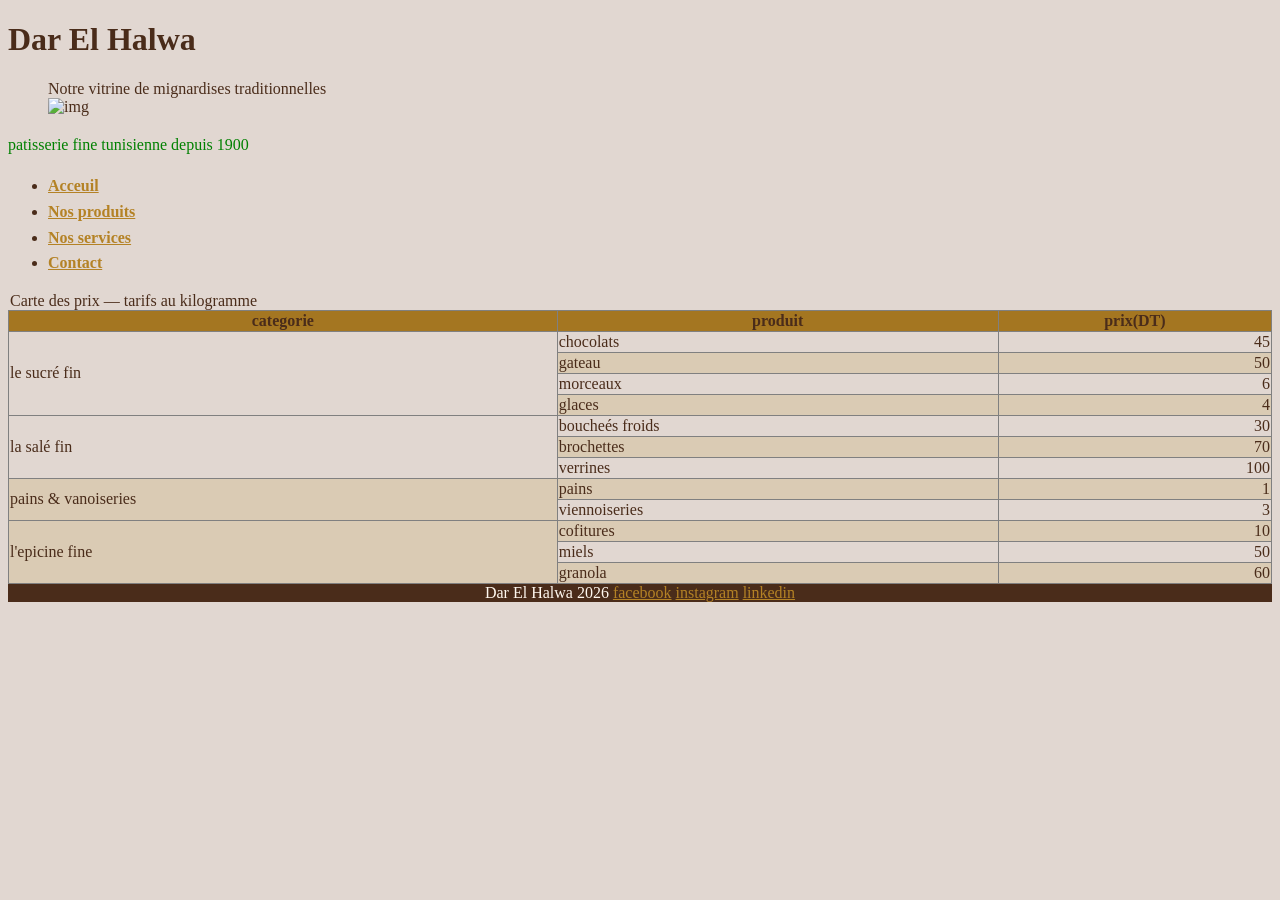
==== carte.html @ 3a4d2473 "appliquer les modification" ====
<!DOCTYPE html>
<html lang="en">
<head>
    <meta charset="UTF-8">
    <meta name="viewport" content="width=device-width, initial-scale=1.0">
    <title>Le tableau de la carte des prix</title>
    <link rel="stylesheet" href="css/style.css">
</head>
<body>
<header> 
      <h1  >Dar El Halwa</h1>
      <figure>
        <figcaption>Notre vitrine de mignardises traditionnelles</figcaption>
        <img src="patisserie.jpg" alt="img">
      </figure>

    <p>patisserie fine tunisienne depuis 1900</p>
</header>
<nav id="rr">
    <ul>
        <li><a href="index.html#index">Acceuil</a></li>
        <li><a href="index.html#nosproduit">Nos produits</a></li>
        <li><a href="index.html#services">Nos services</a></li>
        <li><a href="index.html#contact">Contact</a></li>

    </ul>
</nav>
<MAIN> 
<table><legend>Carte des prix — tarifs au kilogramme</legend>
    <thead>
        <tr><th>categorie</th>
        <th>produit</th>
        <th>prix(DT)</th></tr>
    </thead>
    <tbody>
        <tr><td rowspan="4">le sucré fin</td>
        <td>chocolats</td>
        <td>45</td></tr>
        <tr><td>gateau</td>
        <td>50</td></tr>
        <tr>
            <td>morceaux</td>
            <td>6</td>
        </tr>
        <tr><td>glaces</td>
        <td>4</td></tr>
        <tr>
            <td rowspan="3">la salé fin</td>
            <td>boucheés froids</td>
            <td>30</td>
        </tr>
        <tr><td>brochettes</td>
        <td>70</td></tr>
        <tr>
        <td>verrines</td>
        <td>100</td></tr>
          <tr>
            <td rowspan="2">pains & vanoiseries</td>
        <td>pains</td>
        <td>1</td></tr>
        <tr><td>viennoiseries</td>
        <td>3</td></tr>
        <tr><td rowspan="3">l'epicine fine</td>
        <td>cofitures</td>
        <td>10</td></tr>
        <tr><td>miels</td>
        <td>50</td></tr>
        <tr><td>granola</td>
        <td>60</td></tr>
    </tbody>
</table>
    </MAIN>
<footer>
    Dar El Halwa 2026
    <a href="https://www.facebook.com/darelhalwa">facebook</a>
    <a href="https://www.instagram.com/darelhalwa">instagram</a>
    <a href="https://www.linkedin.com/company/darelhalwa">linkedin</a>
</footer>

</body>
</html>
---- css/style.css ----
*, *::before, *::after {
box-sizing: border-box;
}
p{
    color: blue;
}
:root {
--miel: #b48225;
--chocolat: #4a2c1a;
--creme: #fff8ef;
--espace: 1rem;
}
body{
background-color:rgb(225, 215, 209);
color:var(--chocolat);

}
 h2{
    color: var(--chocolat);
    border-bottom: 2px var(--miel);
 }
 nav a{
    text-align: none;
    color: var(--chocolat);
    font-weight: bold;
 }
 strong{
    color: var(--miel);
 }
 footer{
    background-color: var(--chocolat);
    color:var(--creme);
    text-align: center;
 }
 p,li{
    line-height: 1.6;
 }
 #contact{
    background-color: white;
    padding:var(--espace);
 }
 .mise-en-avant{
    font-weight: bolder;
    font-style: italic;
 }
 a:visited{
    color: rgb(0, 129, 0);
 }
 a:link{
    color: var(--miel);
 }
 a:hover{
    color: var(--chocolat);

 }
 a:active{
    color: #4a2c1a;
 }
 p { color: green; 
}
main p { color: blue; 
}
.mise-en-avant { color: rgb(78, 17, 17); }
.carte-info{
    width: 400px;
    padding: 20px;
    border: 2px;
    border-color: var(--miel);
    margin: 30px;

}
table { border-collapse: collapse; width: 100%; }
thead { background-color:#a47621;}
th, td { border:1px gray solid;}
tbody tr td:last-child{ text-align:right;}
tbody tr:nth-child(even){ background-color: #dacbb4; }
caption { caption-side: bottom; font-style: italic; }
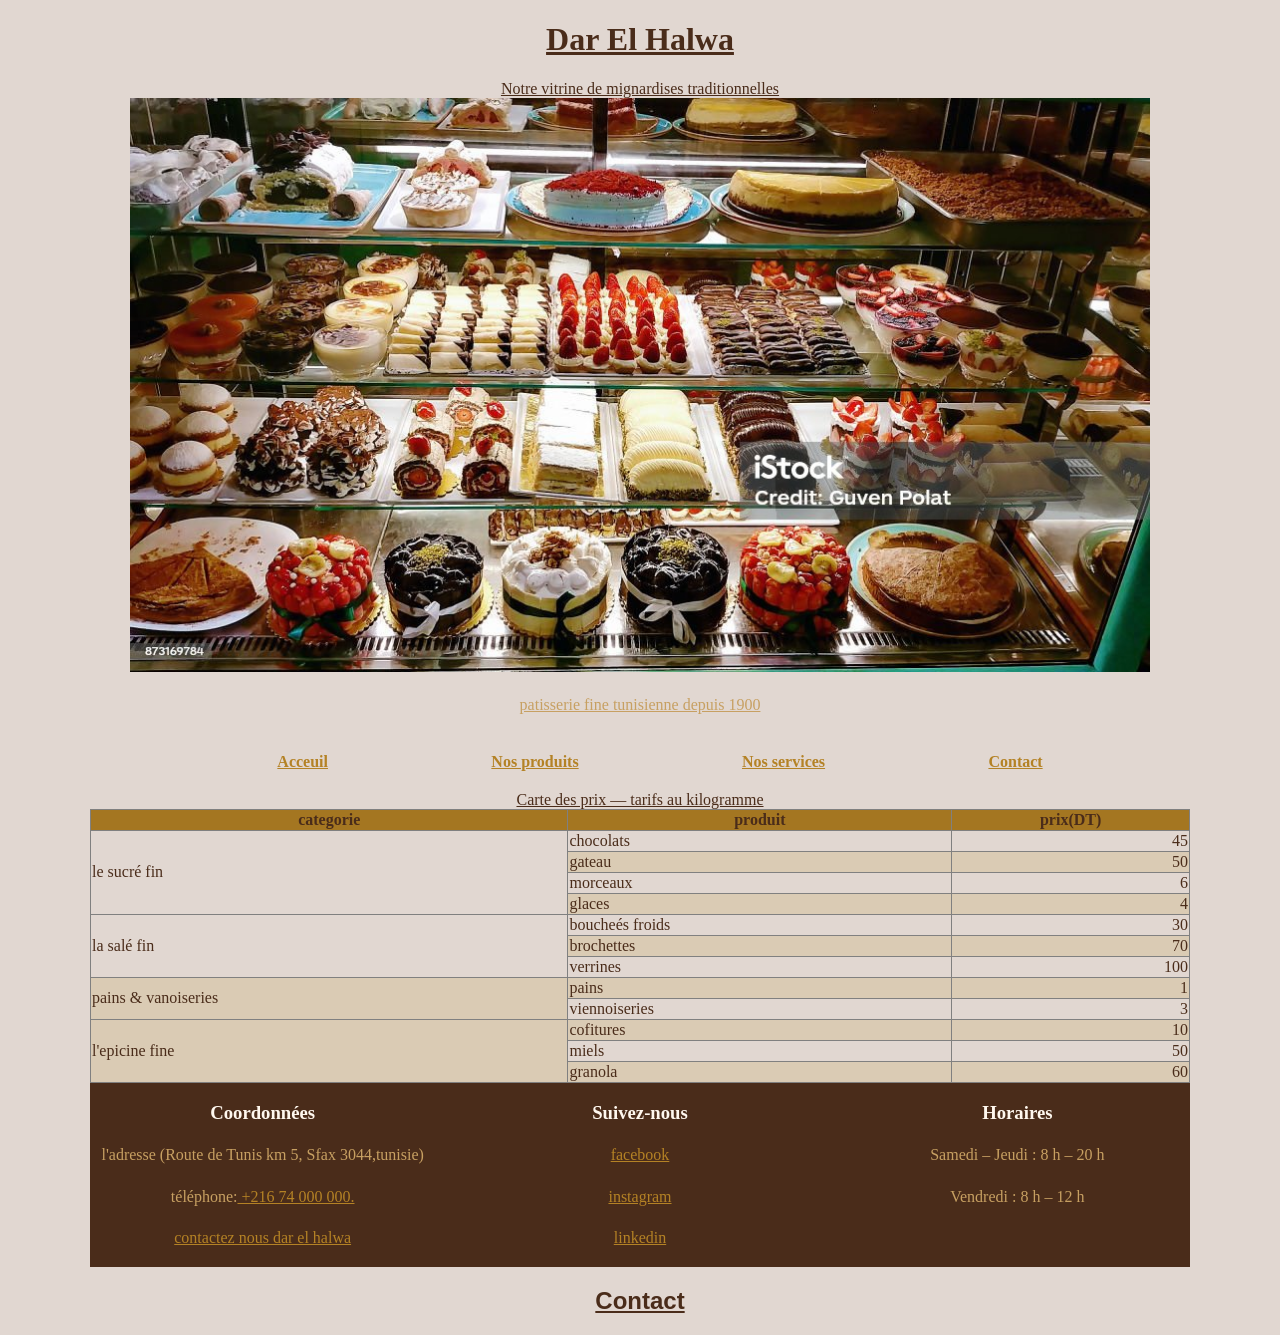
==== commit d8681a0a: "Mettre en page le site avec Flexbox, Grid et mobile-first" ====
--- a/carte.html
+++ b/carte.html
@@ -8,17 +8,17 @@
 </head>
 <body>
 <header> 
-      <h1  >Dar El Halwa</h1>
+      <h1 class="cent" >Dar El Halwa</h1>
       <figure>
-        <figcaption>Notre vitrine de mignardises traditionnelles</figcaption>
-        <img src="patisserie.jpg" alt="img">
+        <figcaption class="cent" >Notre vitrine de mignardises traditionnelles</figcaption>
+        <img src="photo.jpg" alt="img" width="1397px" height="500px" >
       </figure>
 
-    <p>patisserie fine tunisienne depuis 1900</p>
+    <p class="cent" >patisserie fine tunisienne depuis 1900</p>
 </header>
 <nav id="rr">
     <ul>
-        <li><a href="index.html#index">Acceuil</a></li>
+        <li><a href="index.html">Acceuil</a></li>
         <li><a href="index.html#nosproduit">Nos produits</a></li>
         <li><a href="index.html#services">Nos services</a></li>
         <li><a href="index.html#contact">Contact</a></li>
@@ -26,7 +26,7 @@
     </ul>
 </nav>
 <MAIN> 
-<table><legend>Carte des prix — tarifs au kilogramme</legend>
+<table><legend class="cent" >Carte des prix — tarifs au kilogramme</legend>
     <thead>
         <tr><th>categorie</th>
         <th>produit</th>
@@ -70,12 +70,28 @@
     </tbody>
 </table>
     </MAIN>
+    <h2 class="cent">Contact</h2>
 <footer>
-    Dar El Halwa 2026
-    <a href="https://www.facebook.com/darelhalwa">facebook</a>
-    <a href="https://www.instagram.com/darelhalwa">instagram</a>
-    <a href="https://www.linkedin.com/company/darelhalwa">linkedin</a>
+
+    <div>
+        <h3>Coordonnées</h3>
+        <p>l'adresse (Route de Tunis km 5, Sfax 3044,tunisie)</p>
+        <p> téléphone:<a href="tel:+21674000000"> +216 74 000 000.</a></p>
+        <p><a href="mailto:contact@darelhalwa.tn">contactez nous dar el halwa</li></a></p>
+    </div>
+<div>
+    <h3>Suivez-nous</h3>
+  <p><a href="https://www.facebook.com/darelhalwa">facebook</a></p>
+    <p><a href="https://www.instagram.com/darelhalwa">instagram</a></p>
+    <p><a href="https://www.linkedin.com/company/darelhalwa">linkedin</a></p>
+    </div><div>
+        <h3>Horaires</h3>
+        <p>Samedi – Jeudi : 8 h – 20 h</p>
+        <p>Vendredi : 8 h – 12 h</p>
+    </div>
+
 </footer>
+
 
 </body>
 </html>
--- a/css/style.css
+++ b/css/style.css
@@ -2,13 +2,14 @@
 box-sizing: border-box;
 }
 p{
-    color: blue;
+    color: rgb(169, 169, 208);
 }
 :root {
 --miel: #b48225;
 --chocolat: #4a2c1a;
 --creme: #fff8ef;
 --espace: 1rem;
+--police-titre:Arial, Helvetica, sans-serif;
 }
 body{
 background-color:rgb(225, 215, 209);
@@ -18,9 +19,13 @@
  h2{
     color: var(--chocolat);
     border-bottom: 2px var(--miel);
+    font-family: var(--police-titre);
+
  }
+ main { grid-area: contenu; }
+ nav{grid-area: navigation;}
  nav a{
-    text-align: none;
+    text-align: center;
     color: var(--chocolat);
     font-weight: bold;
  }
@@ -56,22 +61,94 @@
  a:active{
     color: #4a2c1a;
  }
- p { color: green; 
+ p { color: rgb(199, 160, 98); 
 }
-main p { color: blue; 
+main p { color: rgb(165, 165, 216); 
 }
 .mise-en-avant { color: rgb(78, 17, 17); }
 .carte-info{
-    width: 400px;
-    padding: 20px;
+    width: 25rem;
+    padding: 1.25rem;
     border: 2px;
     border-color: var(--miel);
-    margin: 30px;
-
+    margin: 1.9rem;
 }
 table { border-collapse: collapse; width: 100%; }
 thead { background-color:#a47621;}
 th, td { border:1px gray solid;}
 tbody tr td:last-child{ text-align:right;}
 tbody tr:nth-child(even){ background-color: #dacbb4; }
-caption { caption-side: bottom; font-style: italic; }+caption { caption-side: bottom; font-style: italic; }
+.retour{
+    display:inline-block;
+    background-color: rgb(196, 171, 145);
+    position: fixed;
+    bottom: 0.5rem;
+    right: 40px;
+    border-radius:50%;
+    height: 4rem;
+    width: 4rem;
+    color: azure;
+    font-style: italic;
+    text-align: center;
+    align-content: center;
+}
+nav ul {
+display: flex;
+flex-wrap: wrap;
+justify-content: space-evenly;
+align-items: center;
+gap: var(--espace);
+list-style: none;
+}
+.grille-produits{
+   display: grid;
+grid-template-columns: repeat(3, 1fr);
+gap: 1.5rem;
+list-style: none;
+padding: 0;
+grid-template-columns: 1fr;
+
+}
+nav ul li:hover{display: block;
+padding: var(--espace);
+border-radius: 20px ;
+background-color: rgb(202, 183, 157);
+color: #4a2c1a;}
+.cent{text-align: center;
+      text-decoration:underline;}
+footer { display: flex; 
+   gap: calc(var(--espace) * 2);
+ flex-direction: column;
+ grid-area: pied;  } 
+footer > div { flex: 1; }
+.carte { display: flex;
+    flex-direction: column;
+background-color: rgb(250, 243, 237); 
+padding: 20px;
+border: 1px solid;
+border-radius: 10px;
+box-shadow: 0 2px 6px rgb(91, 26, 31);}
+.carte .prix { margin-top: auto; }
+body{display: grid;
+grid-template-areas:
+"entete"
+"navigation"
+"contenu"
+"pied";
+grid-template-rows: auto auto 1fr auto;
+min-height: 100vh;
+max-width: 1100px;
+margin: 0 auto;
+}
+header { grid-area: entete; }
+.cent{text-align: center;}
+
+img, video { max-width: 100%; height: auto; }
+@media (min-width: 768px) {
+.grille-produits { grid-template-columns: repeat(2, 1fr); }
+footer { flex-direction: row; }
+}
+@media (min-width: 1024px) {
+.grille-produits { grid-template-columns: repeat(3, 1fr); }
+}
